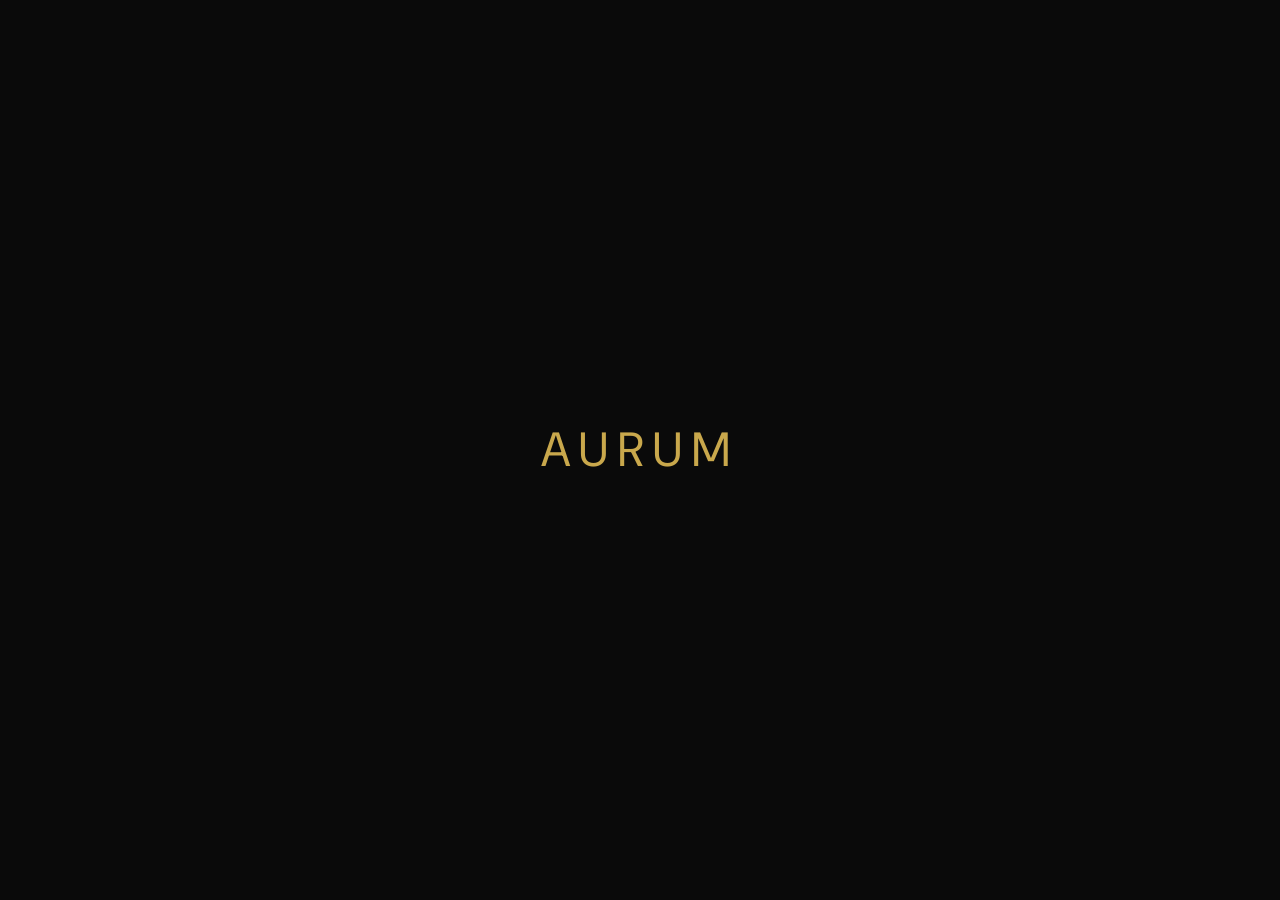
==== cart.html @ f16b0a6c "Add files via upload" ====
<!DOCTYPE html>
<html lang="en">
<head>
    <meta charset="UTF-8">
    <meta name="viewport" content="width=device-width, initial-scale=1.0">
    <title>Your Collection | AURUM</title>
    <link rel="stylesheet" href="./css/style.css">
    <style>
        .cart-container {
            padding-top: 150px;
            display: grid;
            grid-template-columns: 2fr 1fr;
            gap: 50px;
        }

        .cart-title {
            font-size: 3rem;
            margin-bottom: 40px;
        }

        .cart-items {
            display: flex;
            flex-direction: column;
            gap: 20px;
        }

        .cart-item {
            display: grid;
            grid-template-columns: 120px 2fr 1fr 1fr auto;
            align-items: center;
            padding: 20px;
            gap: 20px;
        }

        .cart-item-image {
            width: 100px;
            height: 100px;
            background: #1a1a1a;
            overflow: hidden;
        }

        .cart-item-image img {
            width: 100%;
            height: 100%;
            object-fit: cover;
        }

        .cart-item-details h3 {
            font-size: 1.2rem;
            margin-bottom: 5px;
        }

        .cart-item-details .category {
            font-size: 0.7rem;
            text-transform: uppercase;
            color: var(--text-muted);
        }

        .cart-item-quantity {
            display: flex;
            align-items: center;
            gap: 15px;
        }

        .cart-item-quantity button {
            width: 30px;
            height: 30px;
            border: 1px solid var(--glass-border);
            display: flex;
            justify-content: center;
            align-items: center;
            transition: var(--transition-smooth);
        }

        .cart-item-quantity button:hover {
            border-color: var(--gold);
            color: var(--gold);
        }

        .cart-item-total {
            font-weight: bold;
            color: var(--gold);
        }

        .remove-item {
            color: var(--text-muted);
            transition: var(--transition-smooth);
        }

        .remove-item:hover {
            color: #ff4444;
        }

        .cart-summary {
            position: sticky;
            top: 150px;
            padding: 40px;
            height: fit-content;
        }

        .summary-title {
            font-size: 1.5rem;
            margin-bottom: 30px;
            padding-bottom: 20px;
            border-bottom: 1px solid var(--glass-border);
        }

        .summary-row {
            display: flex;
            justify-content: space-between;
            margin-bottom: 20px;
        }

        .summary-row.total {
            margin-top: 20px;
            padding-top: 20px;
            border-top: 1px solid var(--glass-border);
            font-size: 1.4rem;
            font-weight: bold;
            color: var(--gold);
        }

        .empty-cart-message {
            text-align: center;
            padding: 100px 0;
        }

        .empty-cart-message p {
            font-size: 1.5rem;
            color: var(--text-muted);
            margin-bottom: 30px;
        }

        /* Modal */
        #checkout-modal {
            position: fixed;
            top: 0;
            left: 0;
            width: 100%;
            height: 100%;
            background: rgba(0,0,0,0.9);
            backdrop-filter: blur(10px);
            display: none;
            justify-content: center;
            align-items: center;
            z-index: 2000;
        }

        .modal-content {
            background: var(--surface);
            border: 1px solid var(--gold);
            padding: 60px;
            text-align: center;
            max-width: 500px;
        }

        .modal-content h2 {
            font-size: 2.5rem;
            margin-bottom: 20px;
            color: var(--gold);
        }

        .modal-content p {
            margin-bottom: 40px;
            color: var(--text-muted);
        }

        @media (max-width: 992px) {
            .cart-container {
                grid-template-columns: 1fr;
            }
            .cart-item {
                grid-template-columns: 80px 1fr 1fr;
                gap: 15px;
            }
            .cart-item-total, .remove-item {
                grid-column: span 1;
            }
        }
    </style>
</head>
<body>

    <div id="preloader">
        <div class="preloader-logo">AURUM</div>
    </div>

    <nav class="navbar">
        <a href="index.html" class="nav-logo">AURUM</a>
        <ul class="nav-links">
            <li><a href="index.html" class="nav-link">Home</a></li>
            <li><a href="shop.html" class="nav-link">Shop</a></li>
            <li><a href="#" class="nav-link">About</a></li>
            <li><a href="#" class="nav-link">Contact</a></li>
        </ul>
        <div class="nav-actions">
            <a href="cart.html" class="cart-icon-wrapper">
                <svg width="24" height="24" viewBox="0 0 24 24" fill="none" stroke="currentColor" stroke-width="2">
                    <path d="M6 2L3 6v14a2 2 0 0 0 2 2h14a2 2 0 0 0 2-2V6l-3-4Z"></path>
                    <path d="M3 6h18"></path>
                    <path d="M16 10a4 4 0 0 1-8 0"></path>
                </svg>
                <span class="cart-count">0</span>
            </a>
        </div>
    </nav>

    <main>
        <section class="cart-container">
            <div class="cart-left">
                <h1 class="cart-title brand-font reveal">Your Collection</h1>
                <div class="cart-items" id="cart-items-container">
                    <!-- Items injected by JS -->
                </div>
            </div>

            <div class="cart-right reveal">
                <div class="cart-summary glass-panel">
                    <h2 class="summary-title brand-font">Order Summary</h2>
                    <div class="summary-row">
                        <span>Subtotal</span>
                        <span id="summary-subtotal">$0</span>
                    </div>
                    <div class="summary-row">
                        <span>Estimated Tax (8%)</span>
                        <span id="summary-tax">$0</span>
                    </div>
                    <div class="summary-row">
                        <span>Shipping</span>
                        <span style="color: var(--gold);">Complimentary</span>
                    </div>
                    <div class="summary-row total">
                        <span>Total</span>
                        <span id="summary-total">$0</span>
                    </div>
                    <button class="btn-gold" style="width: 100%; margin-top: 30px;" onclick="checkout()">Proceed to Checkout</button>
                    <p style="font-size: 0.7rem; color: var(--text-muted); text-align: center; margin-top: 20px;">Secure Checkout Powered by AURUM</p>
                </div>
            </div>
        </section>
    </main>

    <!-- Success Modal -->
    <div id="checkout-modal">
        <div class="modal-content glass-panel">
            <h2 class="brand-font">Order Confirmed</h2>
            <p>Your request has been received. Our concierge will contact you shortly to arrange the delivery of your new collection.</p>
            <button class="btn-gold" onclick="closeModal()">Return to Boutique</button>
        </div>
    </div>

    <footer>
        <div class="footer-bottom" style="border-top: 1px solid var(--glass-border); padding-top: 40px; margin-top: 80px;">
            <p>&copy; 2026 AURUM LUXURY LTD. ALL RIGHTS RESERVED.</p>
        </div>
    </footer>

    <script src="./js/main.js"></script>
    <script src="./js/cart.js"></script>
</body>
</html>
---- css/style.css ----
/* 
   AURUM - Premium Luxury E-Commerce 
   Custom Styles - Vanilla CSS
*/

@import url('https://fonts.googleapis.com/css2?family=DM+Sans:ital,opsz,wght@0,9..40,100..1000;1,9..40,100..1000&family=Playfair+Display:ital,wght@0,400..900;1,400..900&display=swap');

:root {
    --black: #0a0a0a;
    --surface: #111111;
    --glass: rgba(255, 255, 255, 0.05);
    --glass-border: rgba(255, 255, 255, 0.1);
    --gold: #c9a84c;
    --gold-light: #e8c97a;
    --text-primary: #f5f5f0;
    --text-muted: #888880;
    --transition-smooth: all 0.4s cubic-bezier(0.25, 1, 0.5, 1);
}

* {
    margin: 0;
    padding: 0;
    box-sizing: border-box;
    cursor: none; /* Hide default cursor for custom cursor */
}

body {
    background-color: var(--black);
    color: var(--text-primary);
    font-family: 'DM Sans', sans-serif;
    line-height: 1.6;
    overflow-x: hidden;
}

h1, h2, h3, h4, .brand-font {
    font-family: 'Playfair Display', serif;
    font-weight: 500;
}

a {
    text-decoration: none;
    color: inherit;
    transition: var(--transition-smooth);
}

ul {
    list-style: none;
}

img {
    max-width: 100%;
    display: block;
}

button {
    background: none;
    border: none;
    color: inherit;
    font-family: inherit;
    cursor: none;
}

/* Custom Cursor */
.custom-cursor {
    width: 20px;
    height: 20px;
    border: 1px solid var(--gold);
    border-radius: 50%;
    position: fixed;
    pointer-events: none;
    z-index: 9999;
    transition: transform 0.1s ease-out;
    transform: translate(-50%, -50%);
}

.custom-cursor-dot {
    width: 4px;
    height: 4px;
    background-color: var(--gold);
    border-radius: 50%;
    position: fixed;
    pointer-events: none;
    z-index: 9999;
    transform: translate(-50%, -50%);
}

/* Glassmorphism Utility */
.glass-panel {
    background: var(--glass);
    backdrop-filter: blur(20px);
    -webkit-backdrop-filter: blur(20px);
    border: 1px solid var(--glass-border);
}

/* Preloader */
#preloader {
    position: fixed;
    top: 0;
    left: 0;
    width: 100%;
    height: 100%;
    background-color: var(--black);
    display: flex;
    justify-content: center;
    align-items: center;
    z-index: 10000;
    transition: opacity 0.8s ease;
}

.preloader-logo {
    font-size: 3rem;
    color: var(--gold);
    letter-spacing: 10px;
    animation: fadePulse 1.5s infinite alternate;
}

@keyframes fadePulse {
    from { opacity: 0.3; transform: scale(0.98); }
    to { opacity: 1; transform: scale(1); }
}

/* Navbar */
.navbar {
    position: fixed;
    top: 0;
    width: 100%;
    padding: 20px 5%;
    display: flex;
    justify-content: space-between;
    align-items: center;
    z-index: 1000;
    transition: var(--transition-smooth);
}

.navbar.scrolled {
    padding: 15px 5%;
    background: rgba(10, 10, 10, 0.8);
    backdrop-filter: blur(15px);
    border-bottom: 1px solid var(--glass-border);
}

.nav-logo {
    font-size: 1.8rem;
    color: var(--gold);
    letter-spacing: 4px;
    font-weight: 700;
}

.nav-links {
    display: flex;
    gap: 40px;
}

.nav-link {
    font-size: 0.9rem;
    text-transform: uppercase;
    letter-spacing: 2px;
    color: var(--text-muted);
}

.nav-link:hover, .nav-link.active {
    color: var(--gold);
}

.nav-actions {
    display: flex;
    align-items: center;
    gap: 20px;
}

.cart-icon-wrapper {
    position: relative;
}

.cart-count {
    position: absolute;
    top: -8px;
    right: -10px;
    background-color: var(--gold);
    color: var(--black);
    font-size: 0.7rem;
    width: 18px;
    height: 18px;
    border-radius: 50%;
    display: flex;
    justify-content: center;
    align-items: center;
    font-weight: bold;
}

/* Section Spacing */
section {
    padding: 100px 5%;
}

/* Animations */
.reveal {
    opacity: 0;
    transform: translateY(30px);
    transition: all 0.8s ease-out;
}

@keyframes pulse {
    0% { transform: scale(1); }
    50% { transform: scale(1.2); }
    100% { transform: scale(1); }
}

.pulse {
    animation: pulse 0.5s ease-in-out;
}

.reveal.active {
    opacity: 1;
    transform: translateY(0);
}

/* Button Styles */
.btn-gold {
    display: inline-block;
    padding: 15px 35px;
    background-color: var(--gold);
    color: var(--black);
    text-transform: uppercase;
    letter-spacing: 2px;
    font-weight: bold;
    font-size: 0.8rem;
    border: 1px solid var(--gold);
    transition: var(--transition-smooth);
    position: relative;
    overflow: hidden;
}

.btn-gold:hover {
    background-color: transparent;
    color: var(--gold);
    box-shadow: 0 0 20px rgba(201, 168, 76, 0.3);
}

.btn-outline {
    display: inline-block;
    padding: 15px 35px;
    border: 1px solid var(--glass-border);
    color: var(--text-primary);
    text-transform: uppercase;
    letter-spacing: 2px;
    font-weight: bold;
    font-size: 0.8rem;
    transition: var(--transition-smooth);
}

.btn-outline:hover {
    border-color: var(--gold);
    color: var(--gold);
}

/* Responsive */
@media (max-width: 768px) {
    .nav-links {
        display: none;
    }
    section {
        padding: 60px 5%;
    }
}
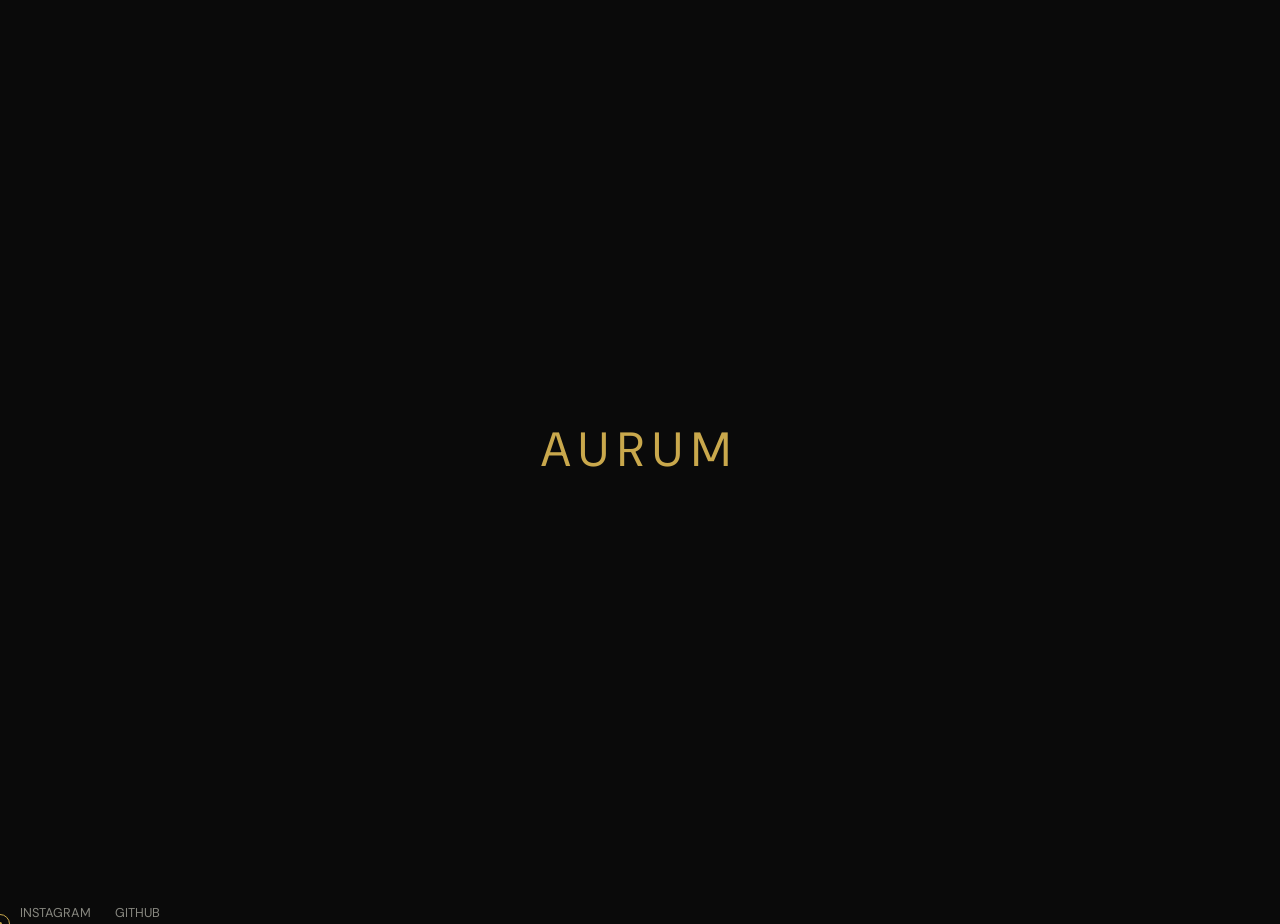
==== commit 4c7aaa6f: "Add files via upload" ====
--- a/cart.html
+++ b/cart.html
@@ -26,10 +26,11 @@
 
         .cart-item {
             display: grid;
-            grid-template-columns: 120px 2fr 1fr 1fr auto;
+            grid-template-columns: 100px 2fr 1fr 1fr auto;
             align-items: center;
             padding: 20px;
             gap: 20px;
+            margin-bottom: 15px;
         }
 
         .cart-item-image {
@@ -202,6 +203,11 @@
                 </svg>
                 <span class="cart-count">0</span>
             </a>
+            <button class="mobile-menu-toggle">
+                <span></span>
+                <span></span>
+                <span></span>
+            </button>
         </div>
     </nav>
 
@@ -252,6 +258,10 @@
     <footer>
         <div class="footer-bottom" style="border-top: 1px solid var(--glass-border); padding-top: 40px; margin-top: 80px;">
             <p>&copy; 2026 AURUM LUXURY LTD. ALL RIGHTS RESERVED.</p>
+            <div class="social-links">
+                <a href="https://www.instagram.com/devraj__xp?igsh=N3diMnVpMDVmemUw" target="_blank" style="margin-left: 20px; color: var(--text-muted); font-size: 0.8rem;">INSTAGRAM</a>
+                <a href="https://www.github.com/Devraj-Dwivedi" target="_blank" style="margin-left: 20px; color: var(--text-muted); font-size: 0.8rem;">GITHUB</a>
+            </div>
         </div>
     </footer>
 
--- a/css/style.css
+++ b/css/style.css
@@ -123,6 +123,7 @@
 .navbar {
     position: fixed;
     top: 0;
+    left: 0;
     width: 100%;
     padding: 20px 5%;
     display: flex;
@@ -254,12 +255,79 @@
     color: var(--gold);
 }
 
-/* Responsive */
+/* Mobile Navigation Toggle */
+.mobile-menu-toggle {
+    display: none;
+    flex-direction: column;
+    gap: 6px;
+    z-index: 1001;
+}
+
+.mobile-menu-toggle span {
+    width: 30px;
+    height: 2px;
+    background-color: var(--gold);
+    transition: var(--transition-smooth);
+}
+
+/* Responsive Styles */
+@media (max-width: 1024px) {
+    .nav-links {
+        gap: 20px;
+    }
+}
+
 @media (max-width: 768px) {
+    .mobile-menu-toggle {
+        display: flex;
+    }
+
     .nav-links {
-        display: none;
-    }
+        position: fixed;
+        top: 0;
+        right: -100%;
+        width: 80%;
+        height: 100vh;
+        background: var(--surface);
+        flex-direction: column;
+        justify-content: center;
+        align-items: center;
+        gap: 40px;
+        transition: var(--transition-smooth);
+        z-index: 1000;
+        box-shadow: -10px 0 30px rgba(0,0,0,0.5);
+    }
+
+    .nav-links.active {
+        right: 0;
+    }
+
+    .nav-link {
+        font-size: 1.2rem;
+    }
+
     section {
-        padding: 60px 5%;
-    }
-}
+        padding: 80px 5%;
+    }
+
+    .custom-cursor, .custom-cursor-dot {
+        display: none; /* Disable custom cursor on touch devices */
+    }
+
+    * {
+        cursor: auto !important;
+    }
+}
+
+@media (max-width: 480px) {
+    .nav-logo {
+        font-size: 1.4rem;
+    }
+    
+    .btn-gold, .btn-outline {
+        padding: 12px 25px;
+        font-size: 0.7rem;
+        width: 100%;
+        text-align: center;
+    }
+}
